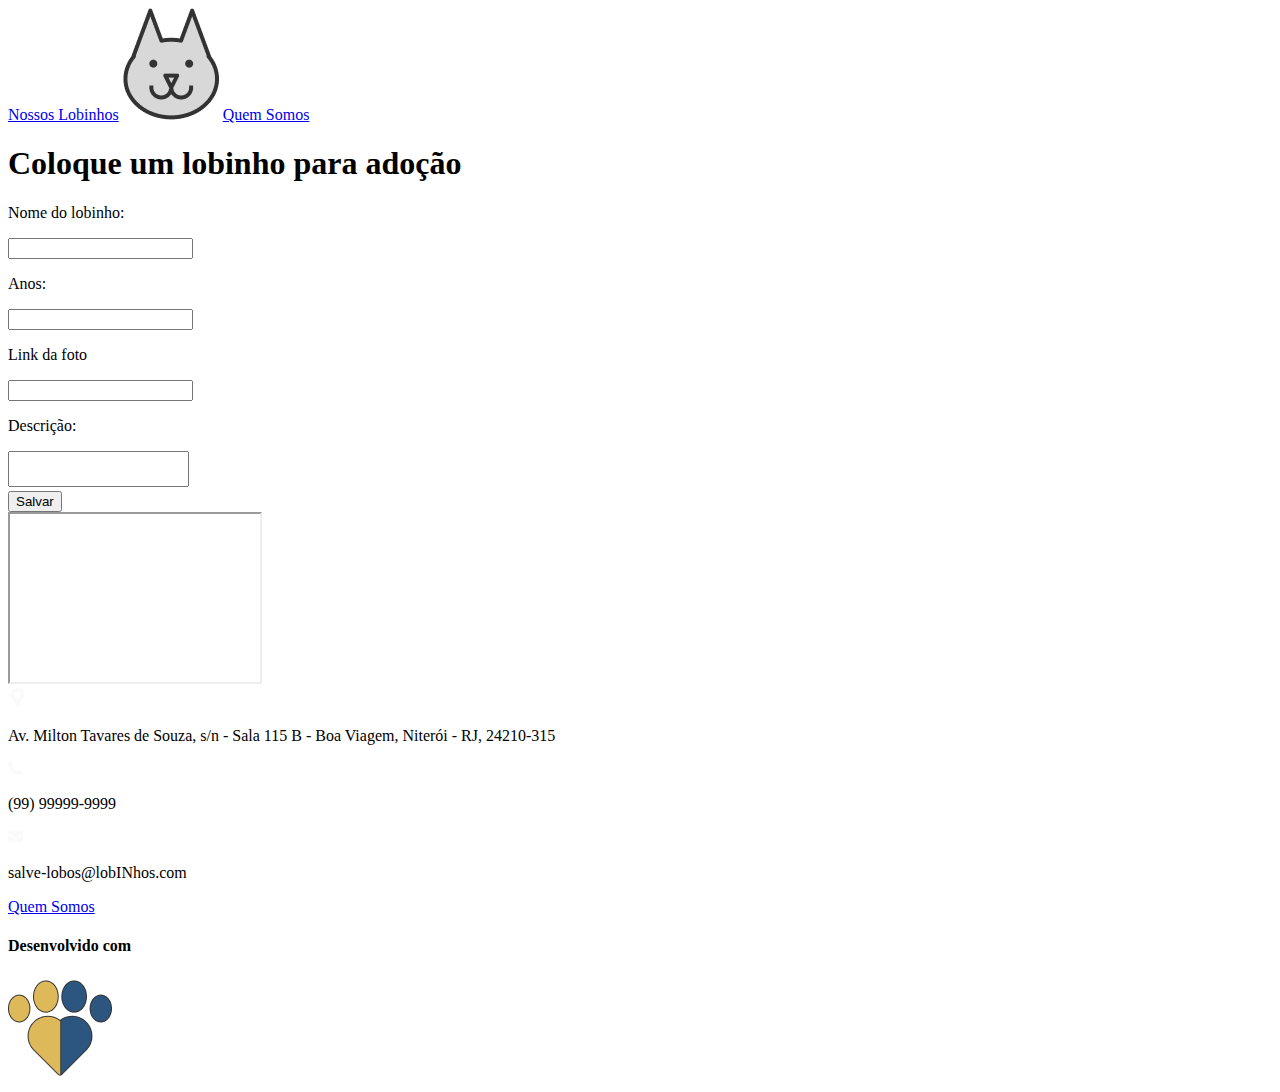
==== adicionar-lobinho.html @ bb7b2dc8 "O código js de adicionar um lobinho ainda está com defeito" ====
<!DOCTYPE html>
<html lang="en">
<head>
    <meta charset="UTF-8">
    <meta name="viewport" content="width=device-width, initial-scale=1.0">
    <link rel="stylesheet" href="./adicionar-lobinho.css">
    <title>Adicionar Lobinho</title>
</head>
<body>
    <header>
        <a href="#" target="blank "class="a">Nossos Lobinhos</a>
        <a href="http://127.0.0.1:5501/index.html" target="_blank" class="logo"> <img src="./assets/icons/adote-lobinho-icon.png"></a> 
        <a href="http://127.0.0.1:5501/quem-somos.html" target="blank" class="a">Quem Somos</a>
    </header>

    <main>
        <section>
            <h1>Coloque um lobinho para adoção</h1>

            <div id="name/age">
                <p>Nome do lobinho:</p>
                <input id="nome" type="text">
                <p>Anos:</p>
                <input id="idade" type="text">

            </div>

            <div id="divLink">
                <p>Link da foto</p>
                <input id="link" type="text">

            </div>

            <div id="divDescricao">
                <p>Descrição:</p>
                <textarea id="descricao" style="resize: none;"></textarea>

            </div>

            <button id="salvar">Salvar</button>

        </section>

    </main>

    <footer>
        <iframe
            src="https://www.google.com/maps/embed?pb=!1m18!1m12!1m3!1d3675.1873241132307!2d-43.13583512504554!3d-22.906460537858706!2m3!1f0!2f0!3f0!3m2!1i1024!2i768!4f13.1!3m3!1m2!1s0x99817e444e692b%3A0xfd5e35fb577af2f5!2sUFF%20-%20Instituto%20de%20Computa%C3%A7%C3%A3o!5e0!3m2!1spt-BR!2sbr!4v1738686914707!5m2!1spt-BR!2sbr"
            width="250" height="168" allowfullscreen="" loading="lazy"
            referrerpolicy="no-referrer-when-downgrade">
        </iframe>

        <section id="section1">
            <div class="divs">
                <img src="assets\icons\location-icon.png" alt="GoogleMaps IC UFF">
                <p>Av. Milton Tavares de Souza, s/n - Sala 115 B - Boa Viagem, Niterói - RJ, 24210-315</p>
            </div>

            <div class="divs">
                <img src="assets\icons\phone-icon.png" alt="Telefone de contato">
                <p>(99) 99999-9999</p>

            </div>
            <div class="divs">
                <img src="assets\icons\email-icon.png" alt="E-mail de contato">
                <p>salve-lobos@lobINhos.com</p>
                
            </div>
            <a href="http://127.0.0.1:5501/quem-somos.html" target="_blank">Quem Somos</a>

        </section>
        <section id="section2">
            <h4>Desenvolvido com</h4>
            <img src="assets\icons\paws-icon.png" alt="Uma logo de uma pata de lobo metade amarela, metade azul">

        </section>

    </footer>

    <script src="adicionar-lobinho.js"></script>
</body>
</html>
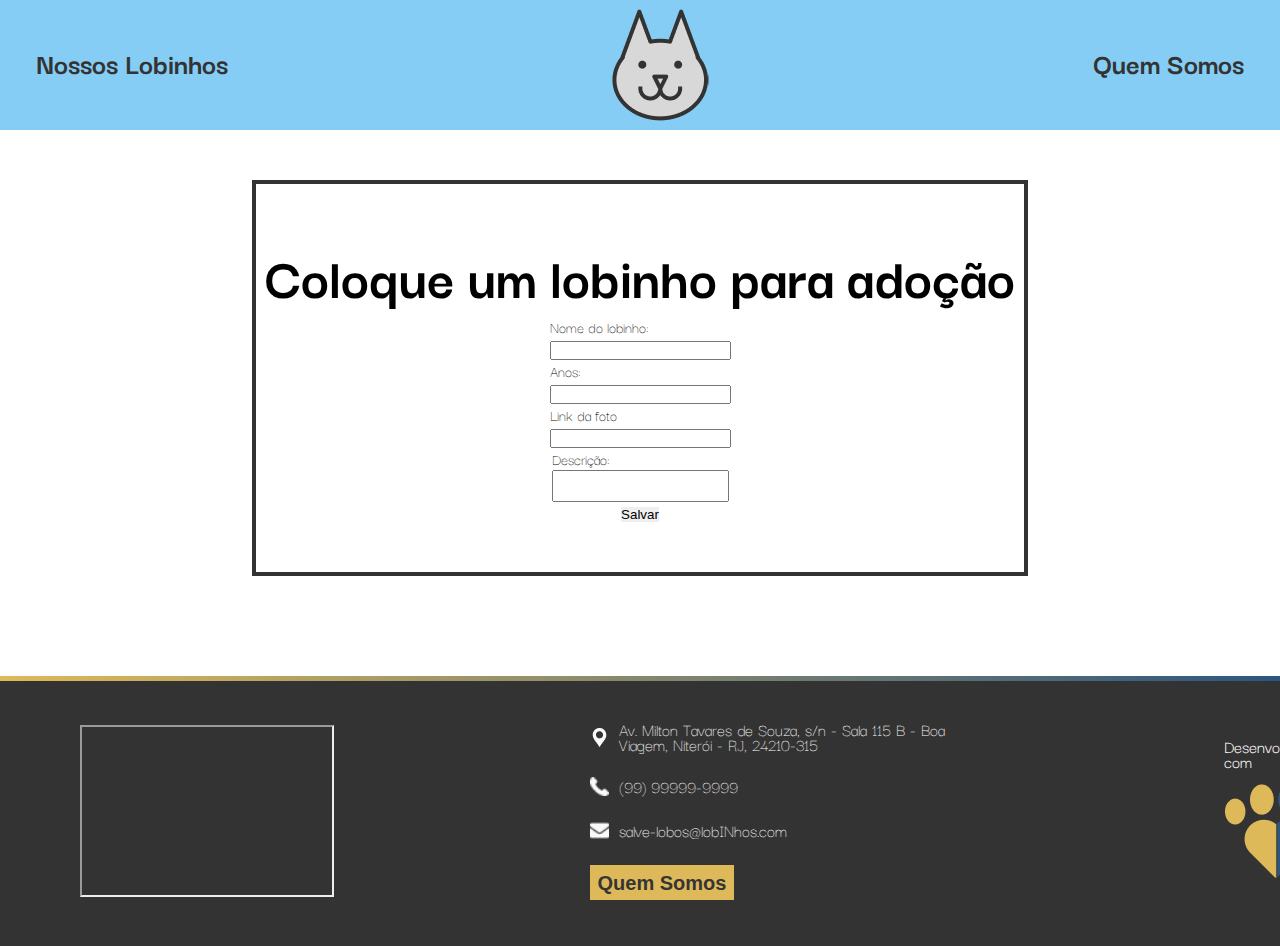
==== commit 73b31ec5: "feat: Inicio da Estilizaçao de Add-Lobinho e mudanças no HTML" ====
--- a/adicionar-lobinho.html
+++ b/adicionar-lobinho.html
@@ -5,45 +5,58 @@
     <meta name="viewport" content="width=device-width, initial-scale=1.0">
     <link rel="stylesheet" href="./adicionar-lobinho.css">
     <title>Adicionar Lobinho</title>
+    <link rel="stylesheet" href="./main.css">
+    <link rel="stylesheet" href="./index.css">
+    <link rel="preconnect" href="https://fonts.googleapis.com">
+    <link rel="preconnect" href="https://fonts.gstatic.com" crossorigin>
+    <link href="https://fonts.googleapis.com/css2?family=Darker+Grotesque:wght@300..900&family=Roboto:ital,wght@0,100..900;1,100..900&display=swap" rel="stylesheet">
 </head>
 <body>
     <header>
-        <a href="#" target="blank "class="a">Nossos Lobinhos</a>
-        <a href="http://127.0.0.1:5501/index.html" target="_blank" class="logo"> <img src="./assets/icons/adote-lobinho-icon.png"></a> 
-        <a href="http://127.0.0.1:5501/quem-somos.html" target="blank" class="a">Quem Somos</a>
+        <a href="./lista.html">
+            Nossos Lobinhos
+            <div class="selection-line"></div>
+        </a>
+        <a href="./index.html" class="logo"></a> 
+        <a href="./quem-somos.html">
+            Quem Somos
+            <div class="selection-line"></div>
+        </a>
     </header>
 
     <main>
-        <section>
-            <h1>Coloque um lobinho para adoção</h1>
+        <section class="add-lobo">
+            <div id="main-box">
+                <h1>Coloque um lobinho para adoção</h1>
 
-            <div id="name/age">
-                <p>Nome do lobinho:</p>
-                <input id="nome" type="text">
-                <p>Anos:</p>
-                <input id="idade" type="text">
+                <div id="name/age">
+                    <p>Nome do lobinho:</p>
+                    <input id="nome" type="text">
+                    <p>Anos:</p>
+                    <input id="idade" type="text">
 
+                </div>
+
+                <div id="divLink">
+                    <p>Link da foto</p>
+                    <input id="link" type="text">
+
+                </div>
+
+                <div id="divDescricao">
+                    <p>Descrição:</p>
+                    <textarea id="descricao" style="resize: none;"></textarea>
+
+                </div>
+
+                <button id="salvar">Salvar</button>
             </div>
-
-            <div id="divLink">
-                <p>Link da foto</p>
-                <input id="link" type="text">
-
-            </div>
-
-            <div id="divDescricao">
-                <p>Descrição:</p>
-                <textarea id="descricao" style="resize: none;"></textarea>
-
-            </div>
-
-            <button id="salvar">Salvar</button>
-
         </section>
 
     </main>
 
     <footer>
+        <div class="footer-gradient"></div>
         <iframe
             src="https://www.google.com/maps/embed?pb=!1m18!1m12!1m3!1d3675.1873241132307!2d-43.13583512504554!3d-22.906460537858706!2m3!1f0!2f0!3f0!3m2!1i1024!2i768!4f13.1!3m3!1m2!1s0x99817e444e692b%3A0xfd5e35fb577af2f5!2sUFF%20-%20Instituto%20de%20Computa%C3%A7%C3%A3o!5e0!3m2!1spt-BR!2sbr!4v1738686914707!5m2!1spt-BR!2sbr"
             width="250" height="168" allowfullscreen="" loading="lazy"
@@ -52,31 +65,32 @@
 
         <section id="section1">
             <div class="divs">
-                <img src="assets\icons\location-icon.png" alt="GoogleMaps IC UFF">
+                <img src="./assets/icons/location-icon.png" alt="GoogleMaps IC UFF">
                 <p>Av. Milton Tavares de Souza, s/n - Sala 115 B - Boa Viagem, Niterói - RJ, 24210-315</p>
             </div>
 
             <div class="divs">
-                <img src="assets\icons\phone-icon.png" alt="Telefone de contato">
+                <img src="./assets/icons/phone-icon.png" alt="Telefone de contato">
                 <p>(99) 99999-9999</p>
 
             </div>
             <div class="divs">
-                <img src="assets\icons\email-icon.png" alt="E-mail de contato">
+                <img src="./assets/icons/email-icon.png" alt="E-mail de contato">
                 <p>salve-lobos@lobINhos.com</p>
                 
             </div>
-            <a href="http://127.0.0.1:5501/quem-somos.html" target="_blank">Quem Somos</a>
+            <a href="./quem-somos.html" target="_blank">
+                <button class="footer-quem-somos-button">Quem Somos</button>
+            </a>
 
         </section>
         <section id="section2">
             <h4>Desenvolvido com</h4>
-            <img src="assets\icons\paws-icon.png" alt="Uma logo de uma pata de lobo metade amarela, metade azul">
+            <img src="./assets/icons/paws-icon.png" alt="Uma logo de uma pata de lobo metade amarela, metade azul">
 
         </section>
-
     </footer>
 
-    <script src="adicionar-lobinho.js"></script>
+    <script type="module" src="adicionar-lobinho.js"></script>
 </body>
 </html>--- a/adicionar-lobinho.css
+++ b/adicionar-lobinho.css
@@ -0,0 +1,24 @@
+.add-lobo {
+    padding-top: 50px;
+    padding-bottom: 100px;
+    display: flex;
+    flex-direction: column;
+    justify-content: center;
+    align-items: center;
+}
+
+.add-lobo #main-box {
+    border: 4px solid var(--footer-grey);
+    width: 60%;
+    display: flex;
+    flex-direction: column;
+    align-items: center;
+    justify-content: center;
+    padding-top: 50px;
+    padding-bottom: 50px;
+}
+
+.add-lobo div h1 {
+    font-size: 60px;
+    text-align: center;
+}--- a/main.css
+++ b/main.css
@@ -0,0 +1,185 @@
+/*---------------- GLOBAL ------------------*/
+* {
+    padding: 0;
+    margin: 0;
+}
+
+:root {
+    --wolfie-baby-blue: #85CDF5;
+    --footer-grey: #333333;
+    --about-blue: #2C5680;
+    --highlight-yellow: #DEB959;
+}
+
+body {
+    font-family: "Darker Grotesque", sans-serif;
+    background-color: var(--footer-grey);
+    z-index: -1;
+    position: relative;
+}
+
+a {
+    text-decoration: none;
+    color: var(--footer-grey);
+}
+
+p {
+    font-weight: 100;
+}
+
+button {
+    border: none;
+    cursor: pointer;
+}
+
+/*---------------- HEADER ------------------*/
+
+header {
+    background-color: var(--wolfie-baby-blue);
+    color: var(--footer-grey);
+    font-weight: 700;
+    width: 100%;
+    height: 130px;
+    display: flex;
+    justify-content: center;
+    align-items: center;
+    gap: 30%;
+}
+
+.logo {
+    background-color: var(--wolfie-baby-blue);
+    border: none;
+    width: 96.55px;
+    height: 112.72px;
+    background-image: url(./assets/icons/adote-lobinho-icon.png);
+}
+
+.logo:hover {
+    background-image: url(./assets/icons/adote-lobinho-blink-icon.png);
+}
+
+header a {
+    position: relative;
+    font-size: 30px;
+    font-weight: 700;
+    display: flex;
+    flex-direction: column;
+    display: flex;
+    flex-direction: column;
+}
+
+header a .selection-line {
+    width: 0%;
+    height: 5px;
+    background-color: var(--footer-grey);
+    display: flex;
+    transition: 0.5s;
+}
+
+header a:nth-of-type(3) .selection-line {
+    align-self: flex-end;
+}
+
+header a:hover .selection-line {
+    width: 66%;
+    height: 5px;
+    background-color: var(--footer-grey);
+    display: flex;
+    transition: 0.5s;
+}
+
+header a:nth-of-type(3) .selection-line {
+    align-self: flex-end;
+}
+
+header a:hover .selection-line {
+    width: 66%
+}
+
+/*---------------- FOOTER ------------------*/
+
+footer {
+    position: relative;
+    background-color: var(--footer-grey);
+    width: 100%;
+    height: 270px;
+    display: flex;
+    flex-direction: row;
+    justify-items: center;
+    align-items: center;
+    gap: 20%;
+    font-size: 18px;
+    line-height: 15px;
+}
+
+footer #section1 {
+    width: auto;
+    height: 168px;
+    display: flex;
+    flex-direction: column;
+    justify-content: center;
+    gap: 25px;
+}
+
+.footer-gradient {
+    width: 100%;
+    height: 5px;
+    background: linear-gradient(to right, var(--highlight-yellow), var(--about-blue));
+    position: absolute;
+    top: 0;
+    left: 0;
+}
+
+iframe{
+    margin-left: 80px;
+}
+
+.divs {
+    display: flex;
+    flex-direction: row;
+    align-items: center;
+    width: 378px;
+    height: auto;
+    gap: 10px;
+}
+
+.divs img {
+    width: 19px;
+    height: 19px;
+}
+
+.divs p {
+    color: white;
+    display: flex;
+    flex-direction: row;
+    flex-wrap: wrap;
+}
+
+.footer-quem-somos-button {
+    background-color: #DEB959;
+    text-decoration: none;
+    width: 144px;
+    height: 35px;
+    color: #353535;
+    font-weight: 600;
+    font-size: 20px;
+    line-height: 20px;
+    transition: 0.5s;
+}
+
+.footer-quem-somos-button:hover {
+    background-color: #aa8d43;
+}
+
+#section2 {
+    display: flex;
+    flex-direction: column;
+    justify-content: center;
+    align-items: center;
+    gap: 10px;
+}
+
+#section2 h4 {
+    color: white;
+    font-weight: 400;
+}--- a/index.css
+++ b/index.css
@@ -0,0 +1,246 @@
+main {
+    background-color: white;
+}
+
+
+.presentation {
+    display: flex;
+    flex-direction: column;
+    color: white;
+    height: 500px;
+    width: 100%;
+    justify-content: center;
+    align-items: center;
+    background-color: black;
+    z-index: 1;
+    gap: 15px;
+}
+
+.presentation img {
+    width: 100%;
+    height: 500px;
+    position: absolute;
+    object-fit: cover;
+    opacity: 80%;
+}
+
+.presentation .title,
+.presentation p {
+    z-index: 2;
+}
+
+.presentation h1 {
+    font-size: 96px;
+}
+
+.presentation p {
+    width: 50%;
+    font-size: 30px;
+    line-height: 25px;
+    text-align: center;
+}
+
+.presentation .title {
+    display: flex;
+    flex-direction: column;
+    gap: 20px;
+}
+
+.presentation .separation-line {
+    height: 5px;
+    width: 20%;
+    background-color: white;
+    align-self: center;
+}
+
+.about {
+    background-color: var(--about-blue);
+    color: white;
+    height: 333px;
+    display: flex;
+    flex-direction: column;
+    align-items: center;
+    justify-content: center;
+    gap: 20px;
+}
+
+.about h1 {
+    color: var(--highlight-yellow);
+    font-size: 48px;
+    font-weight: bold;
+}
+
+.about p {
+    text-align: center;
+    font-size: 22px;
+    line-height: 32px;
+    width: 60%;
+}
+
+.values {
+    background-color: var(--footer-grey);
+    height: 625px;
+    color: white;
+    display: flex;
+    flex-direction: column;
+    align-items: center;
+    justify-content: center;
+    gap: 20px;
+}
+
+.values h1 {
+    color: var(--highlight-yellow);
+    font-size: 48px;
+    font-weight: bold;
+}
+
+.values .values-list {
+    display: flex;
+    flex-direction: row;
+    gap: 30px;
+}
+
+.values .value-icon {
+    width: 190px;
+    height: 190px;
+    background-color: white;
+    display: flex;
+    align-items: center;
+    justify-content: center;
+    border-radius: 50%;
+}
+
+.values .value-icon img {
+    width: 139px;
+}
+
+.values .values-element {
+    display: flex;
+    flex-direction: column;
+    align-items: center;
+    justify-content: center;
+    width: 270px;
+    gap: 30px;
+}
+
+.values .values-element h3 {
+    font-size: 34px;
+}
+
+.values .values-element p {
+    text-align: center;
+    font-size: 23px;
+    line-height: 20px;
+}
+
+.examples {
+    background-color: white;
+    color: black;
+    display: flex;
+    flex-direction: column;
+    align-items: center;
+    justify-content: center;
+    gap: 20px;
+    padding-top: 50px;
+    padding-bottom: 30px;
+}
+
+.examples h1 {
+    color: var(--highlight-yellow);
+    font-size: 48px;
+    font-weight: bold;
+}
+
+#wolf_list {
+    display: grid;
+    justify-content: center;
+}
+
+#wolf_list li {
+    width: 1000px;
+    display: flex;
+    flex-direction: row-reverse;
+    column-gap: 5%;
+    margin-top: 50px;
+    margin-bottom: 50px;
+    padding: 1%;
+    border: none;
+    justify-content: space-between;
+}
+
+#wolf_list li:nth-of-type(even) {
+    flex-direction: row;
+}
+
+.display_wolf div{
+    display: flex;
+    flex-direction: column;
+    justify-content: center;
+    align-items: inherit;
+}
+
+.display_wolf img{
+    width: 400px;
+    box-shadow: -20px -20px #2C5680;
+    transform: translate(20px, 20px);
+    transition: 0.5s;
+    margin: 3px;
+}
+
+.display_wolf img:hover{
+    scale: 1.3;
+    box-shadow: 0px 0px 5px 5px #2C5680;
+}
+
+.display_wolf #wolf_header {
+    display: flex;
+    flex-direction: row;
+    align-items: center;
+    justify-content: space-between;
+    column-gap: 60px;
+}
+
+.display_wolf #wolf_header div{
+    display: flex;
+    flex-direction: column;
+    align-items: stretch;
+}
+
+.display_wolf #wolf_header input{
+    border: none;
+    background: #DEB959;
+    color: white;
+    font-size: 28px;
+    padding: 6px 30px;
+    transition: 0.4s;
+}
+
+.display_wolf #wolf_header input:hover{
+    box-shadow: 0px 0px 20px 10px #2C5680;
+    scale: 1.4;
+    
+}
+
+.display_wolf #wolf_header input:active{
+    background: #2C5680;
+    transition: 0s;
+}
+
+.display_wolf #wolf_header h2{
+    margin-top: 10px;
+    margin-bottom: 2px;
+}
+
+.display_wolf #wolf_header h5{
+    margin: 3px;
+    margin-left: 0px;
+    font-size: 18px;
+    color: grey;
+    font-weight: 100;
+}
+
+.display_wolf p {
+    font-size: 20px;
+    font-weight: 400;
+    text-align: justify;
+}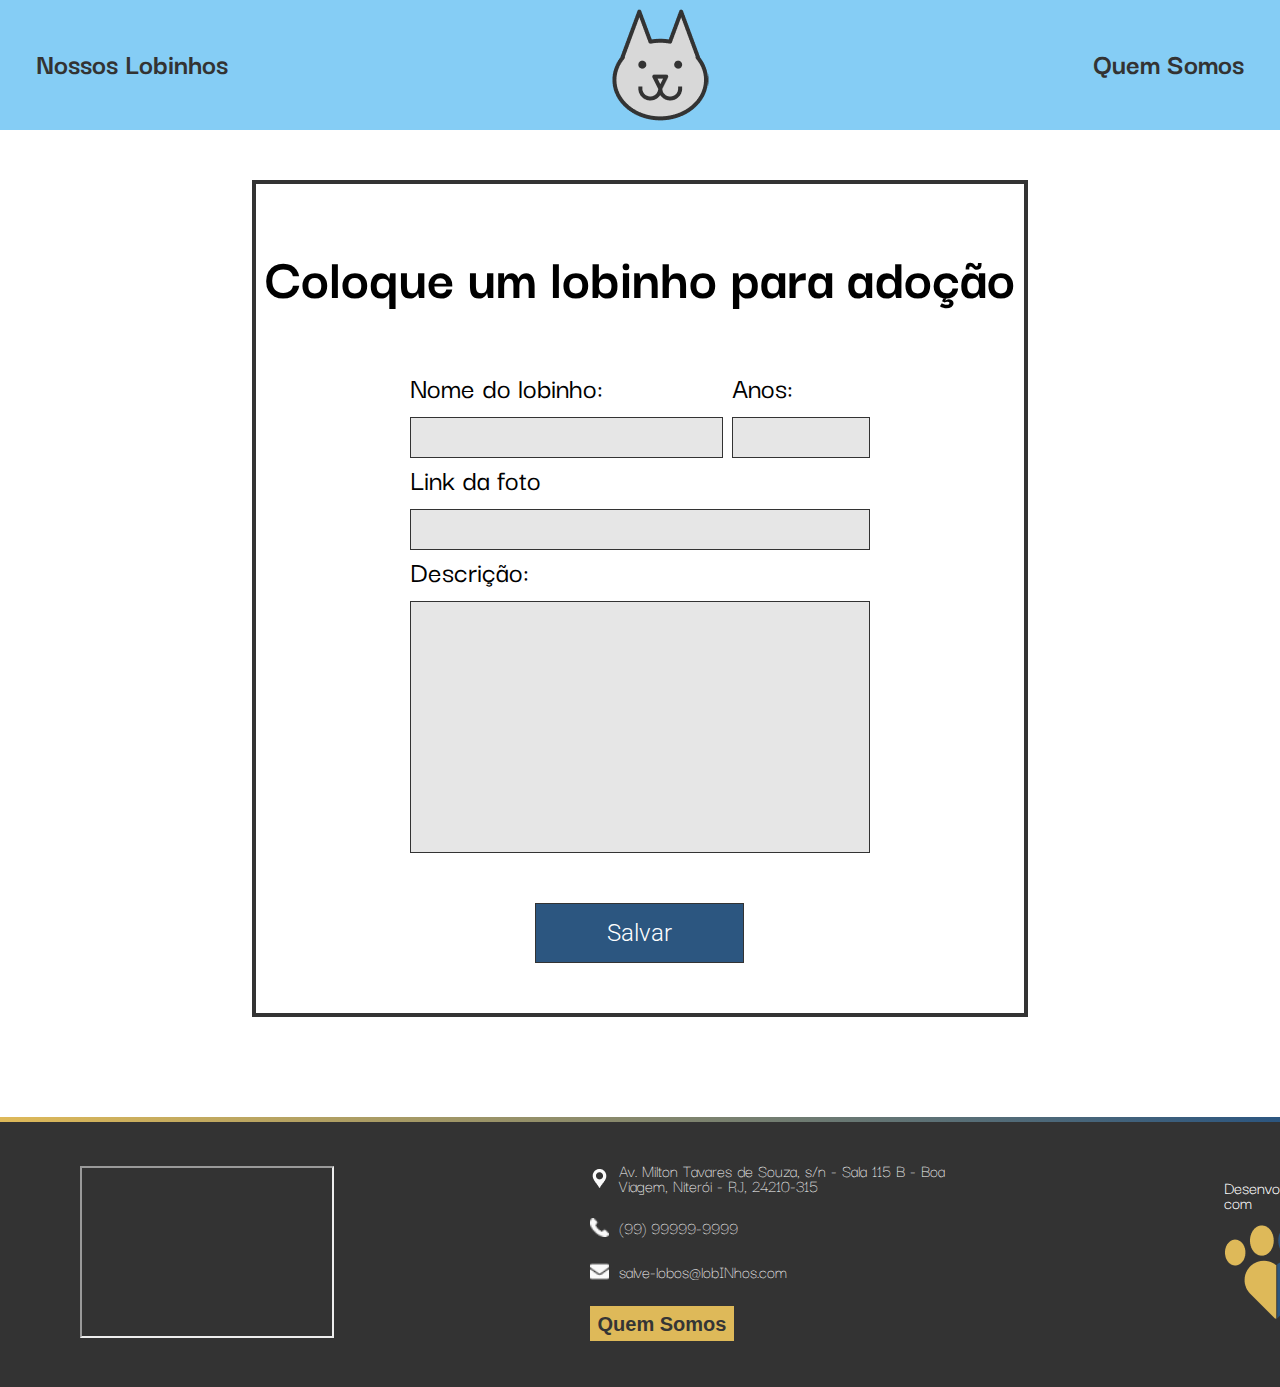
==== commit 33657bd6: "feat(adicionar-lobinho): Finalização de HTML e CSS" ====
--- a/adicionar-lobinho.html
+++ b/adicionar-lobinho.html
@@ -28,28 +28,38 @@
         <section class="add-lobo">
             <div id="main-box">
                 <h1>Coloque um lobinho para adoção</h1>
+                <form>
+                    <div id="name-age">
+                        <div class="input-area" id="name-area">
+                            <h2>Nome do lobinho:</h2>
+                            <input id="name-input" type="text">
+                        </div>
+                        <div class="input-area" id="age-area">
+                            <h2>Anos:</h2>
+                            <input id="age-input" type="text">
+                        </div>
 
-                <div id="name/age">
-                    <p>Nome do lobinho:</p>
-                    <input id="nome" type="text">
-                    <p>Anos:</p>
-                    <input id="idade" type="text">
+                    </div>
 
-                </div>
+                    <div id="divLink">
+                        <div class="input-area">
+                            <h2>Link da foto</h2>
+                            <input id="link-input" type="text">
+                        </div>
 
-                <div id="divLink">
-                    <p>Link da foto</p>
-                    <input id="link" type="text">
+                    </div>
 
-                </div>
+                    <div id="divDescription">
+                        <div class="input-area">
+                            <h2>Descrição:</h2>
+                            <textarea id="description-input" style="resize: none;"></textarea>
+                        </div>
 
-                <div id="divDescricao">
-                    <p>Descrição:</p>
-                    <textarea id="descricao" style="resize: none;"></textarea>
+                    </div>
+                
 
-                </div>
-
-                <button id="salvar">Salvar</button>
+                    <button id="salvar">Salvar</button>
+                </form>
             </div>
         </section>
 
--- a/adicionar-lobinho.css
+++ b/adicionar-lobinho.css
@@ -16,9 +16,75 @@
     justify-content: center;
     padding-top: 50px;
     padding-bottom: 50px;
+    gap: 50px;
+}
+
+.add-lobo form {
+    width: 60%;
+    display: flex;
+    flex-direction: column;
+    justify-content: center;
 }
 
 .add-lobo div h1 {
     font-size: 60px;
     text-align: center;
-}+}
+
+.add-lobo div h2 {
+    font-size: 30px;
+    font-weight: 500;
+}
+
+.add-lobo #name-age {
+    display: flex;
+    flex-direction: row;
+    justify-content: space-between;
+}
+
+.add-lobo .input-area {
+    display: flex;
+    flex-direction: column;
+    gap: 10px;
+}
+
+.add-lobo #name-area {
+    width: 68%;
+}
+
+.add-lobo #age-area {
+    width: 30%;
+}
+
+.add-lobo form input {
+    height: 39px;
+}
+
+.add-lobo form textarea {
+    height: 250px;
+}
+
+.add-lobo form input,
+.add-lobo form textarea {
+    background-color: #E6E6E6;
+    
+}
+
+.add-lobo form button {
+    background-color: var(--about-blue);
+    border: 1px solid var(--footer-grey);
+    font-family: "Roboto", sans-serif;
+    font-size: 24px;
+    font-weight: 300;
+    width: 209px;
+    height: 60px;
+    margin-top: 50px;
+    align-self: center;
+    transition: 0.5s;
+}
+
+.add-lobo form button:hover {
+    background-color: var(--about-blue-hovered);
+}
+
+
--- a/main.css
+++ b/main.css
@@ -8,7 +8,9 @@
     --wolfie-baby-blue: #85CDF5;
     --footer-grey: #333333;
     --about-blue: #2C5680;
+    --about-blue-hovered: #1C3650;
     --highlight-yellow: #DEB959;
+    --highlight-yellow-hovered: #AA8D43;
 }
 
 body {
@@ -30,6 +32,16 @@
 button {
     border: none;
     cursor: pointer;
+    color: white;
+    background-color: var(--highlight-yellow);
+}
+
+input,
+textarea {
+    border: 1px solid var(--footer-grey);
+    font-family: "Darker Grotesque", sans-serif;
+    color: black;
+    font-size: 24px;
 }
 
 /*---------------- HEADER ------------------*/
@@ -105,7 +117,7 @@
     height: 270px;
     display: flex;
     flex-direction: row;
-    justify-items: center;
+    justify-content: space-evenly;
     align-items: center;
     gap: 20%;
     font-size: 18px;
@@ -156,7 +168,7 @@
 }
 
 .footer-quem-somos-button {
-    background-color: #DEB959;
+    background-color: var(--highlight-yellow);
     text-decoration: none;
     width: 144px;
     height: 35px;
@@ -168,7 +180,7 @@
 }
 
 .footer-quem-somos-button:hover {
-    background-color: #aa8d43;
+    background-color: var(--highlight-yellow-hovered);
 }
 
 #section2 {
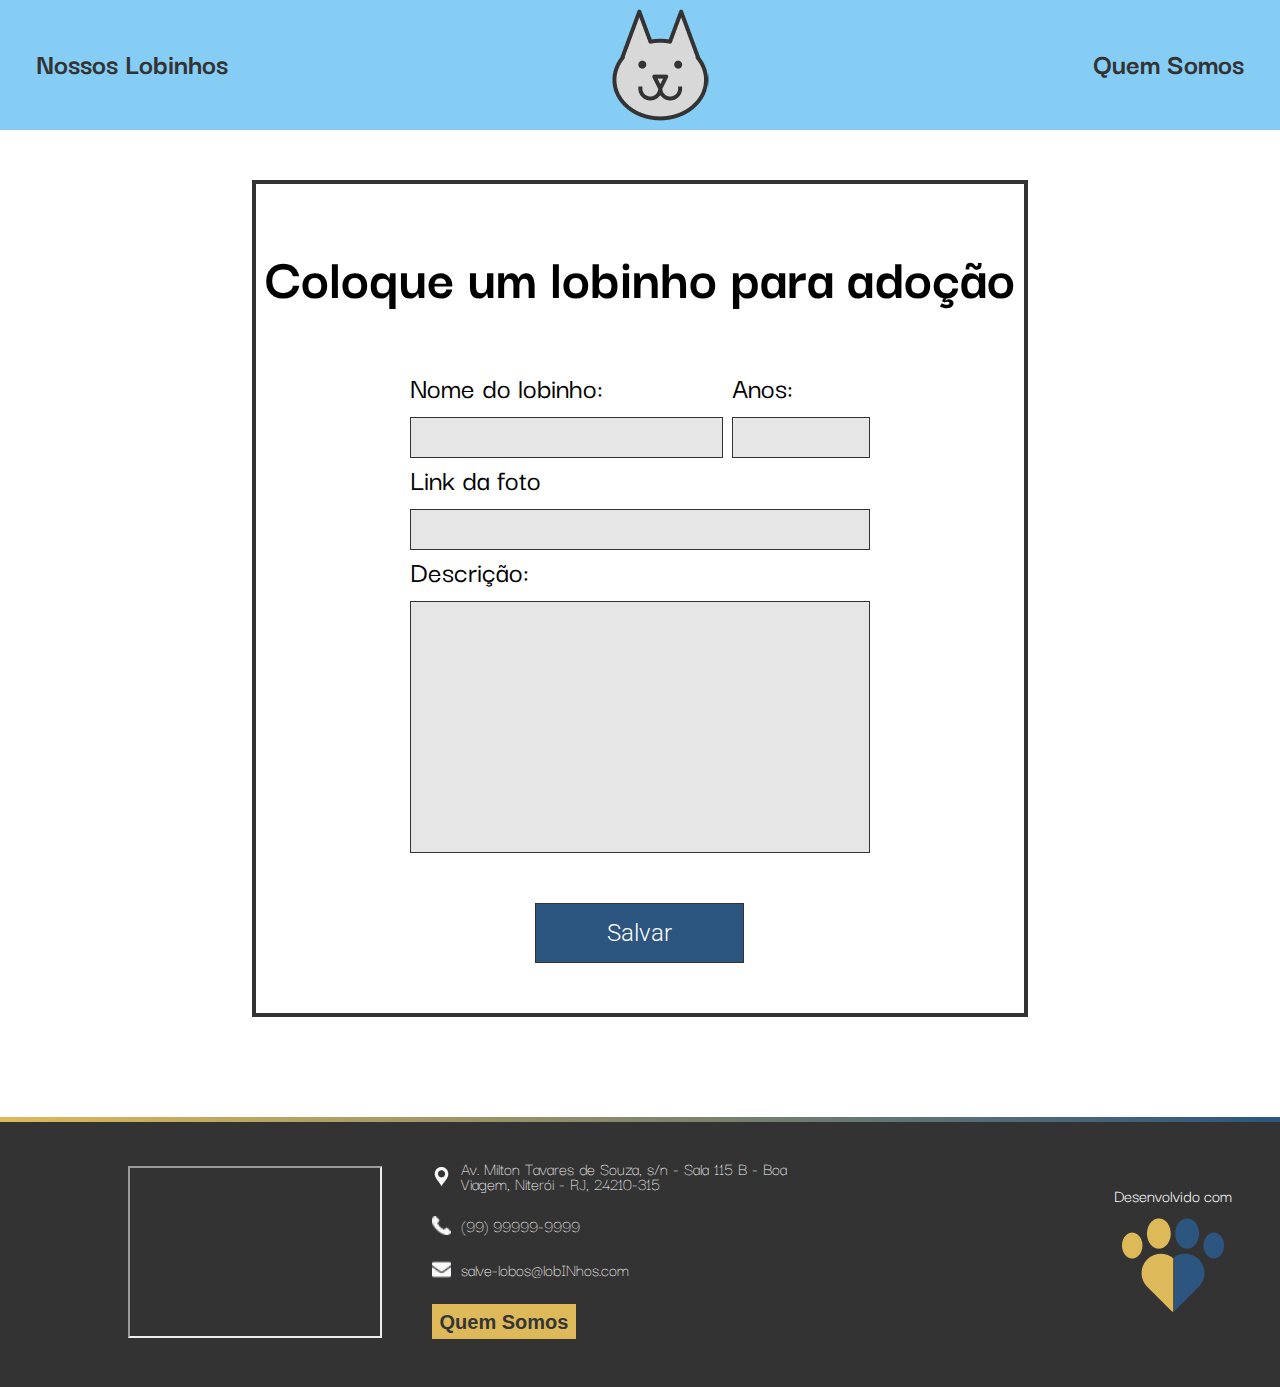
==== commit a04a1249: "feat: Script de header-footer, evitando repetição de código" ====
--- a/adicionar-lobinho.html
+++ b/adicionar-lobinho.html
@@ -10,19 +10,11 @@
     <link rel="preconnect" href="https://fonts.googleapis.com">
     <link rel="preconnect" href="https://fonts.gstatic.com" crossorigin>
     <link href="https://fonts.googleapis.com/css2?family=Darker+Grotesque:wght@300..900&family=Roboto:ital,wght@0,100..900;1,100..900&display=swap" rel="stylesheet">
+    <script type="module" src="./header-footer.js"></script>
+    <script type="module" src="adicionar-lobinho.js"></script>
 </head>
 <body>
-    <header>
-        <a href="./lista.html">
-            Nossos Lobinhos
-            <div class="selection-line"></div>
-        </a>
-        <a href="./index.html" class="logo"></a> 
-        <a href="./quem-somos.html">
-            Quem Somos
-            <div class="selection-line"></div>
-        </a>
-    </header>
+    <header id="header"></header>
 
     <main>
         <section class="add-lobo">
@@ -56,51 +48,15 @@
                         </div>
 
                     </div>
-                
-
-                    <button id="salvar">Salvar</button>
+                    <button type="button" id="save-button">Salvar</button>
                 </form>
             </div>
         </section>
 
     </main>
 
-    <footer>
-        <div class="footer-gradient"></div>
-        <iframe
-            src="https://www.google.com/maps/embed?pb=!1m18!1m12!1m3!1d3675.1873241132307!2d-43.13583512504554!3d-22.906460537858706!2m3!1f0!2f0!3f0!3m2!1i1024!2i768!4f13.1!3m3!1m2!1s0x99817e444e692b%3A0xfd5e35fb577af2f5!2sUFF%20-%20Instituto%20de%20Computa%C3%A7%C3%A3o!5e0!3m2!1spt-BR!2sbr!4v1738686914707!5m2!1spt-BR!2sbr"
-            width="250" height="168" allowfullscreen="" loading="lazy"
-            referrerpolicy="no-referrer-when-downgrade">
-        </iframe>
+    <footer id="footer"></footer>
 
-        <section id="section1">
-            <div class="divs">
-                <img src="./assets/icons/location-icon.png" alt="GoogleMaps IC UFF">
-                <p>Av. Milton Tavares de Souza, s/n - Sala 115 B - Boa Viagem, Niterói - RJ, 24210-315</p>
-            </div>
-
-            <div class="divs">
-                <img src="./assets/icons/phone-icon.png" alt="Telefone de contato">
-                <p>(99) 99999-9999</p>
-
-            </div>
-            <div class="divs">
-                <img src="./assets/icons/email-icon.png" alt="E-mail de contato">
-                <p>salve-lobos@lobINhos.com</p>
-                
-            </div>
-            <a href="./quem-somos.html" target="_blank">
-                <button class="footer-quem-somos-button">Quem Somos</button>
-            </a>
-
-        </section>
-        <section id="section2">
-            <h4>Desenvolvido com</h4>
-            <img src="./assets/icons/paws-icon.png" alt="Uma logo de uma pata de lobo metade amarela, metade azul">
-
-        </section>
-    </footer>
-
-    <script type="module" src="adicionar-lobinho.js"></script>
+    
 </body>
 </html>--- a/adicionar-lobinho.css
+++ b/adicionar-lobinho.css
@@ -40,6 +40,7 @@
     display: flex;
     flex-direction: row;
     justify-content: space-between;
+    align-items: flex-end;
 }
 
 .add-lobo .input-area {
--- a/main.css
+++ b/main.css
@@ -124,7 +124,13 @@
     line-height: 15px;
 }
 
-footer #section1 {
+.map-info {
+    display: flex;
+    flex-direction: row;
+    gap: 50px;
+}
+
+footer #info-section {
     width: auto;
     height: 168px;
     display: flex;
@@ -183,7 +189,7 @@
     background-color: var(--highlight-yellow-hovered);
 }
 
-#section2 {
+#developed-with-section {
     display: flex;
     flex-direction: column;
     justify-content: center;
@@ -191,7 +197,7 @@
     gap: 10px;
 }
 
-#section2 h4 {
+#developed-with-section h4 {
     color: white;
     font-weight: 400;
 }